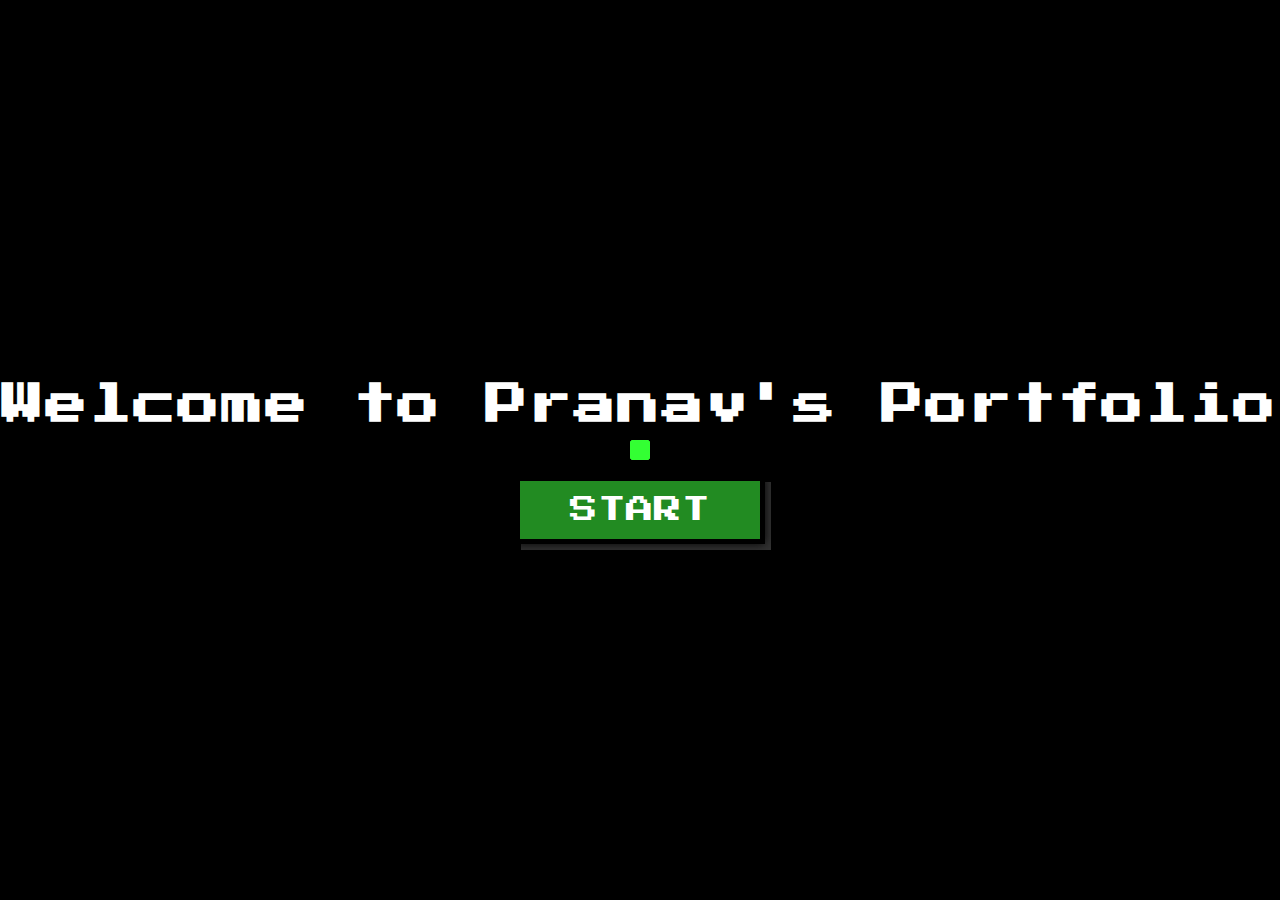
==== index.html @ 36124082 "Add files via upload" ====
<!DOCTYPE html>
<html lang="en">
<head>
    <meta charset="UTF-8">
    <meta name="viewport" content="width=device-width, initial-scale=1.0">
    <title>Pranav's Portfolio</title>
    <link rel="stylesheet" href="styles.css">
</head>
<body>
    <div class="minecraft-theme">
        <h1 class="title">Welcome to Pranav's Portfolio</h1>
        <div class="start-button" onclick="startPortfolio()">START</div>

    
        <div class="snake-container">
            <!-- Snake segments -->
            <div class="snake-segment" id="snake-head"></div>
            <div class="snake-segment"></div>
            <div class="snake-segment"></div>
            <div class="snake-segment"></div>
            <div class="snake-segment"></div>
        </div>
    </div>

    <audio id="clickSound" src="click.mp3"></audio>
    <script src="script.js"></script>
</body>
</html>
---- styles.css ----
@import url('https://fonts.googleapis.com/css2?family=Press+Start+2P&display=swap');

body, html {
    margin: 0;
    padding: 0;
    width: 100%;
    height: 100%;
    background-color: black;
    display: flex;
    justify-content: center;
    align-items: center;
    font-family: 'Press Start 2P', cursive;
    overflow: hidden;
}

.minecraft-theme {
    width: 100%;
    height: 100vh;
    display: flex;
    flex-direction: column;
    justify-content: center;
    align-items: center;
    position: relative;
}

.minecraft-screen {
    width: 58%;  /* Set this according to the size of the black screen */
    height: 32%; /* Set this according to the size of the black screen */
    background-color: black;
    position: absolute;
    top: 45%;  /* Adjust this value to align with the black screen on the Minecraft image */
    left: 50%;
    transform: translate(-50%, -50%);
    border: 5px solid #6A4F4B; /* Optional: You can use this border to match the style */
}

.portfolio-content {
    width: 100%;
    height: 100%;
    border: none;
}

@keyframes backgroundMove {
    from {
        background-position: center;
    }
    to {
        background-position: center 200px;
    }
}

.title {
    color: #fff;
    font-size: 42px;
    text-shadow: 4px 4px 0px #000;
    text-align: center;
    margin-bottom: 50px;
    animation: popIn 1.5s ease-in-out;
    letter-spacing: 2px;
    animation: titleGlow 2s infinite alternate;
}

@keyframes titleGlow {
    from {
        text-shadow: 4px 4px 0px #000, 0px 0px 20px #33FF33;
    }
    to {
        text-shadow: 4px 4px 0px #000, 0px 0px 40px #33FF33;
    }
}

.start-button {
    font-size: 28px;
    background-color: #228B22;
    color: white;
    padding: 15px 50px;
    border: 5px solid #000;
    text-transform: uppercase;
    cursor: pointer;
    box-shadow: 0px 0px 10px #000, 6px 6px 0px #333;
    transition: transform 0.2s, background-color 0.2s, box-shadow 0.2s;
    animation: popIn 2s ease-in-out;
}

.start-button:hover {
    background-color: #32CD32;
    transform: translateY(-5px) scale(1.05);
    box-shadow: 0px 0px 20px #33FF33, 8px 8px 0px #111;
}

.start-button:active {
    background-color: #228B22;
    transform: translateY(2px);
    box-shadow: 0px 0px 15px #33FF33, 4px 4px 0px #111;
}

/* Snake styles */
.snake-container {
    position: absolute;
    width: 100%;
    height: 100%;
    display: flex;
    justify-content: center;
    align-items: center;
    pointer-events: none; /* Snake does not interfere with other elements */
}

.snake-segment {
    width: 20px;
    height: 20px;
    background-color: #33FF33;
    position: absolute;
    border-radius: 4px;
}

@keyframes snakeMove {
    0% { top: 0; left: 0; }
    25% { top: 0; left: calc(100% - 20px); }
    50% { top: calc(100% - 20px); left: calc(100% - 20px); }
    75% { top: calc(100% - 20px); left: 0; }
    100% { top: 0; left: 0; }
}

/* Each segment follows the head with slight delay */
.snake-container #snake-head {
    animation: snakeMove 10s linear infinite;
}

.snake-container .snake-segment:nth-child(2) {
    animation: snakeMove 10s linear infinite;
    animation-delay: -0.2s;
}

.snake-container .snake-segment:nth-child(3) {
    animation: snakeMove 10s linear infinite;
    animation-delay: -0.4s;
}

.snake-container .snake-segment:nth-child(4) {
    animation: snakeMove 10s linear infinite;
    animation-delay: -0.6s;
}

.snake-container .snake-segment:nth-child(5) {
    animation: snakeMove 10s linear infinite;
    animation-delay: -0.8s;
}

@keyframes popIn {
    from {
        opacity: 0;
        transform: scale(0.5);
    }
    to {
        opacity: 1;
        transform: scale(1);
    }
}
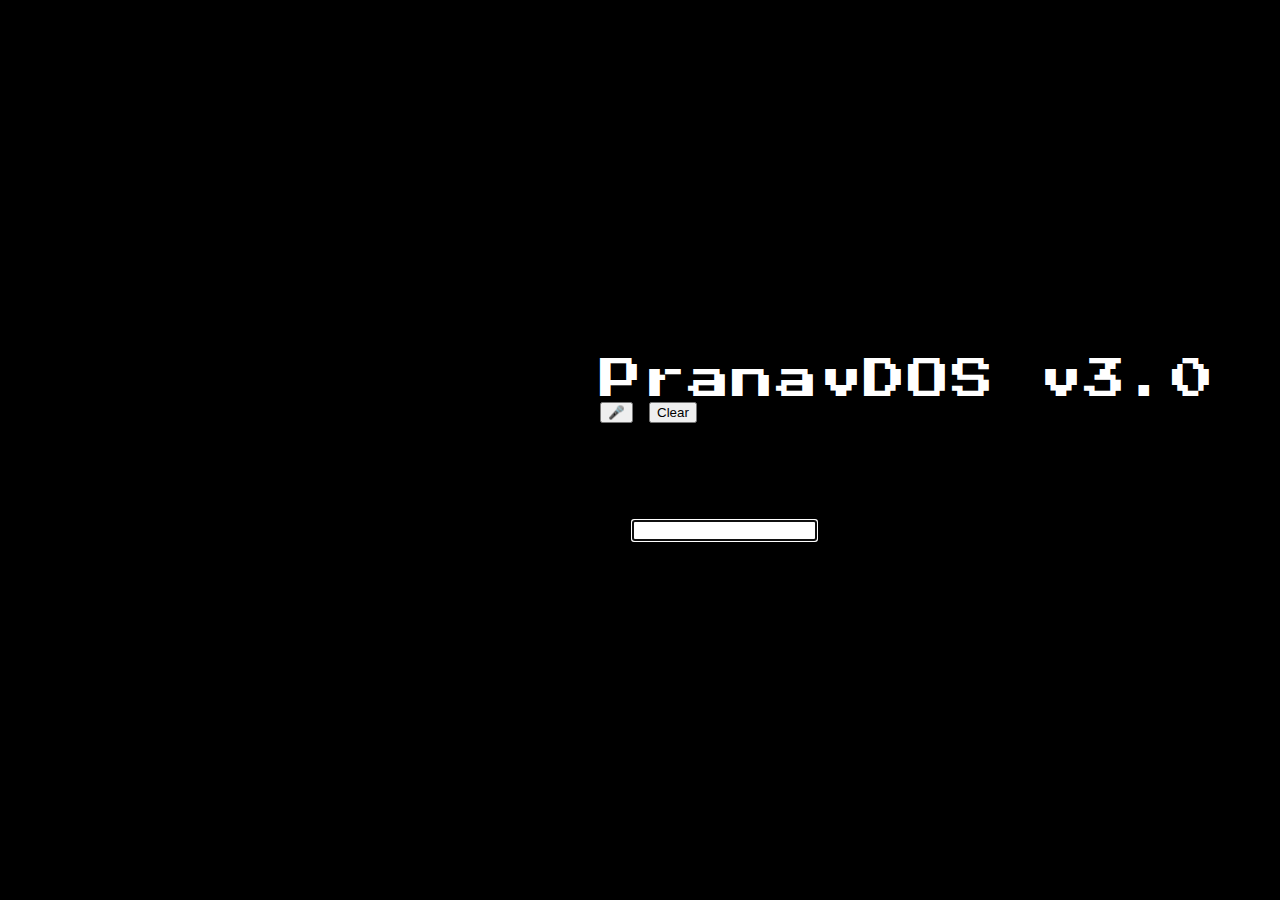
==== commit 365e23d9: "Update index.html" ====
--- a/index.html
+++ b/index.html
@@ -3,26 +3,55 @@
 <head>
     <meta charset="UTF-8">
     <meta name="viewport" content="width=device-width, initial-scale=1.0">
-    <title>Pranav's Portfolio</title>
+    <title>PranavDOS 3.0</title>
     <link rel="stylesheet" href="styles.css">
 </head>
 <body>
-    <div class="minecraft-theme">
-        <h1 class="title">Welcome to Pranav's Portfolio</h1>
-        <div class="start-button" onclick="startPortfolio()">START</div>
+    <!-- Background Elements -->
+    <canvas id="matrix-bg" class="matrix-background"></canvas>
+    <canvas id="particle-canvas" class="particle-background"></canvas>
 
+    <!-- Main Terminal Container -->
+    <div class="terminal">
+        <!-- Terminal Header -->
+        <div class="header">
+            <div class="window-controls">
+                <div class="btn close"></div>
+                <div class="btn minimize"></div>
+                <div class="btn maximize"></div>
+            </div>
+            <span class="title">PranavDOS v3.0</span>
+            <div class="header-controls">
+                <button class="voice-btn" title="Voice Command">🎤</button>
+                <button class="clear-btn">Clear</button>
+            </div>
+        </div>
+
+        <!-- Terminal Output Area -->
+        <div class="output">
+            <div class="ascii-art">
+                                          ____                              ____   ___  ____  
+                                         |  _ \ _ __ __ _ _ __   __ ___   _|  _ \ / _ \/ ___| 
+                                         | |_) | '__/ _` | '_ \ / _` \ \ / / | | | | | \___ \ 
+                                         |  __/| | | (_| | | | | (_| |\ V /| |_| | |_| |___) |
+                                         |_|   |_|  \__,_|_| |_|\__,_| \_/ |____/ \___/|____/ 
     
-        <div class="snake-container">
-            <!-- Snake segments -->
-            <div class="snake-segment" id="snake-head"></div>
-            <div class="snake-segment"></div>
-            <div class="snake-segment"></div>
-            <div class="snake-segment"></div>
-            <div class="snake-segment"></div>
+            </div>
+            <div class="boot-sequence"></div>
         </div>
+
+        <!-- Terminal Input Area -->
+        <div class="input-container">
+            <span class="prompt">&gt;</span>
+            <input type="text" id="commandInput" autofocus autocomplete="off" spellcheck="false">
+            <span class="cursor"></span>
+        </div>
+
+        <!-- Project Demo Container -->
+        <div class="project-demo-container" style="display: none;"></div>
     </div>
 
-    <audio id="clickSound" src="click.mp3"></audio>
+    <!-- Scripts -->
     <script src="script.js"></script>
 </body>
-</html>+</html>
